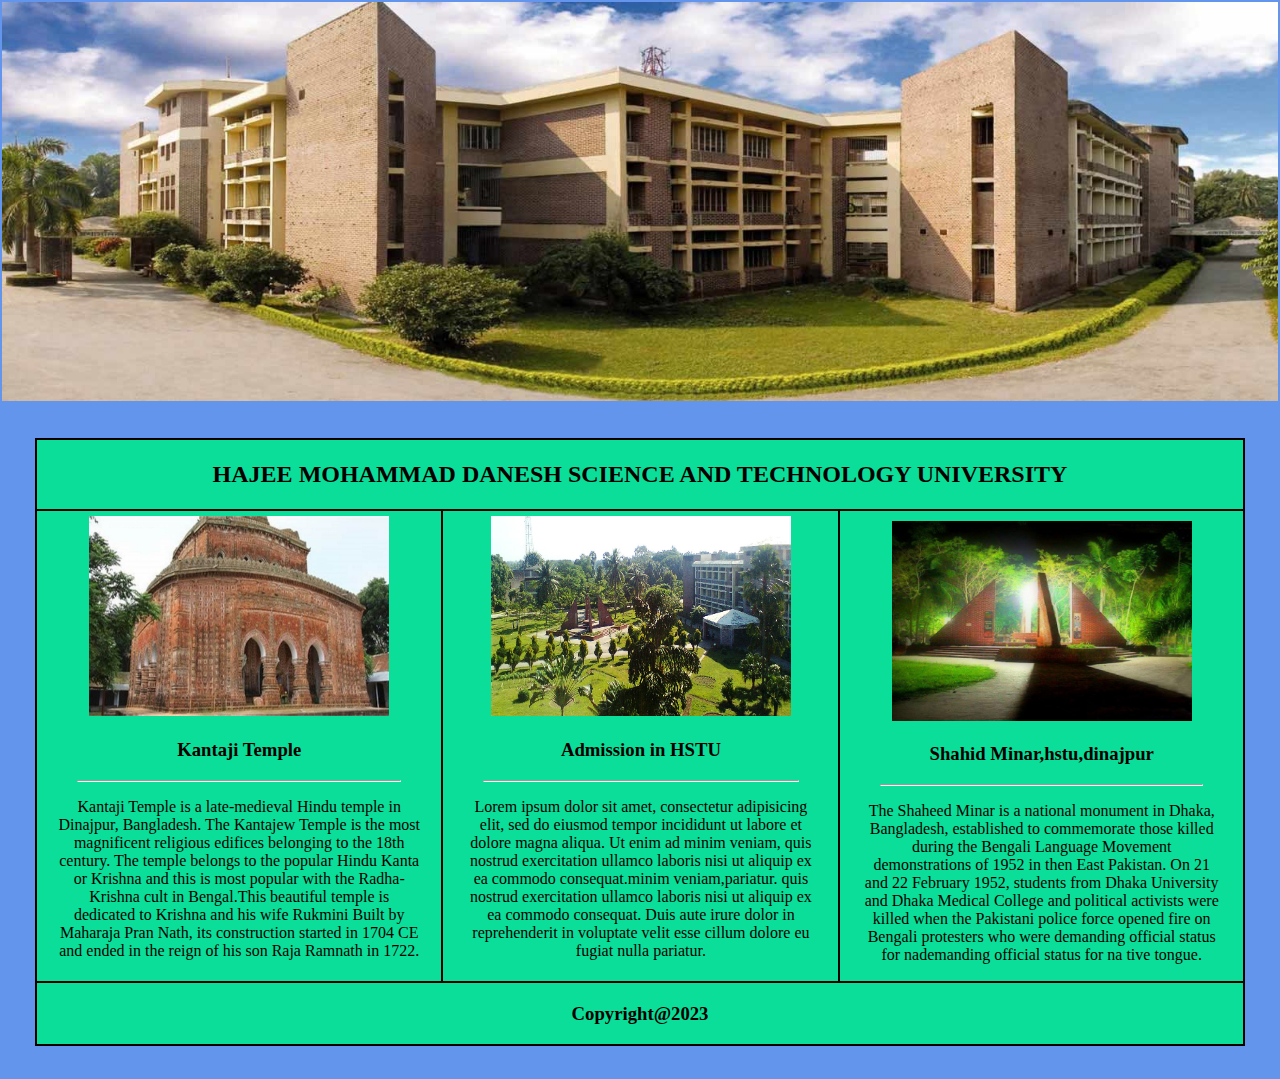
==== edu.html @ 0420907f "Add files via upload" ====
<!DOCTYPE html>
<html>
<head>
	<title> paper page </title>
	<style>
        body{
			padding: 0px;
			margin: 2px;
			/* background-color: rgb(238, 197, 115); */
			background-color: cornflowerblue;
		}
		  table,td,tr{ border: 2px solid #000;
		               border-collapse: collapse; 
		               text-align: center;
			           
		  }
		  table{ margin: 33px;
			 background-color: rgb(11, 222, 152);
		     padding: 54px;}
		  p{ justify-content: center;
		   padding: 0px 20px;}
		   .light{
			width: 100%;

		   }
		   p{
			text-align: center;
		   }

		  td.bulb{width: 90%;
		  	      height: 380px;
				  background-size: cover;
				  background-repeat: no-repeat;
		  	      background-position:55px -248px;
		  	      
		  }
		 td img{
			width: 300px;
			height: 200px;
		 }

		  hr{ width: 80%; }
	</style>
</head>
<body>
	<div>
		<table>
			<tr class="light" style="box-sizing: border-box;">
				<img src="image/hstu.jpg" alt="image"width="100%">
		    </tr>

			<tr> 
				<td colspan="3">
				    <h2> HAJEE MOHAMMAD DANESH SCIENCE AND TECHNOLOGY UNIVERSITY </h2>
				</td>
			</tr>
			<td> 
				<img src="image/kanta.jpg" width="320px" height="220px">
				<h3> Kantaji Temple</h3> <hr>
				<p> Kantaji Temple is a late-medieval Hindu temple in Dinajpur, Bangladesh. 
					The Kantajew Temple is the most magnificent religious edifices 
					belonging to the 18th century. The temple belongs to the popular Hindu Kanta or 
					Krishna and this is most popular with the Radha-Krishna cult in Bengal.This beautiful
					temple is dedicated to Krishna and his wife Rukmini Built by Maharaja Pran Nath, 
					its construction started in 1704 CE and ended in the reign of his son Raja
				    Ramnath in 1722.</p>
			</td>
			<td> 
				<img src="image/bbb.jpg">
				<h3> Admission in HSTU </h3> <hr>
				<p> Lorem ipsum dolor sit amet, consectetur adipisicing elit, sed do eiusmod
				tempor incididunt ut labore et dolore magna aliqua. Ut enim ad minim veniam,
				quis nostrud exercitation ullamco laboris nisi ut aliquip ex ea commodo
				consequat.minim veniam,pariatur.
				quis nostrud exercitation ullamco laboris nisi ut aliquip ex ea commodo
				consequat. Duis aute irure dolor in reprehenderit in voluptate velit esse
				cillum dolore eu fugiat nulla pariatur.</p>
			</td>
			<td> 
				<img src="image/ccc.jpg"style="padding-top: 9px;">
				<h3> Shahid Minar,hstu,dinajpur </h3> <hr>
				<p> The Shaheed Minar is a 
					national monument in Dhaka, Bangladesh, established to commemorate those killed during the 
					Bengali Language Movement demonstrations of 1952 in then East Pakistan.
					On 21 and 22 February 1952, students from Dhaka University and Dhaka Medical College and 
					political activists were killed when the Pakistani police force opened fire on Bengali
					 protesters who were demanding official status for nademanding official status for na tive tongue.</p>
			</td>

			<tr> 
				<td colspan="3">
				<h3> Copyright@2023 </h3>
				</td>
			</tr>

			<tr> 
			</tr>
		</table>
	</div>

</body>
</html>
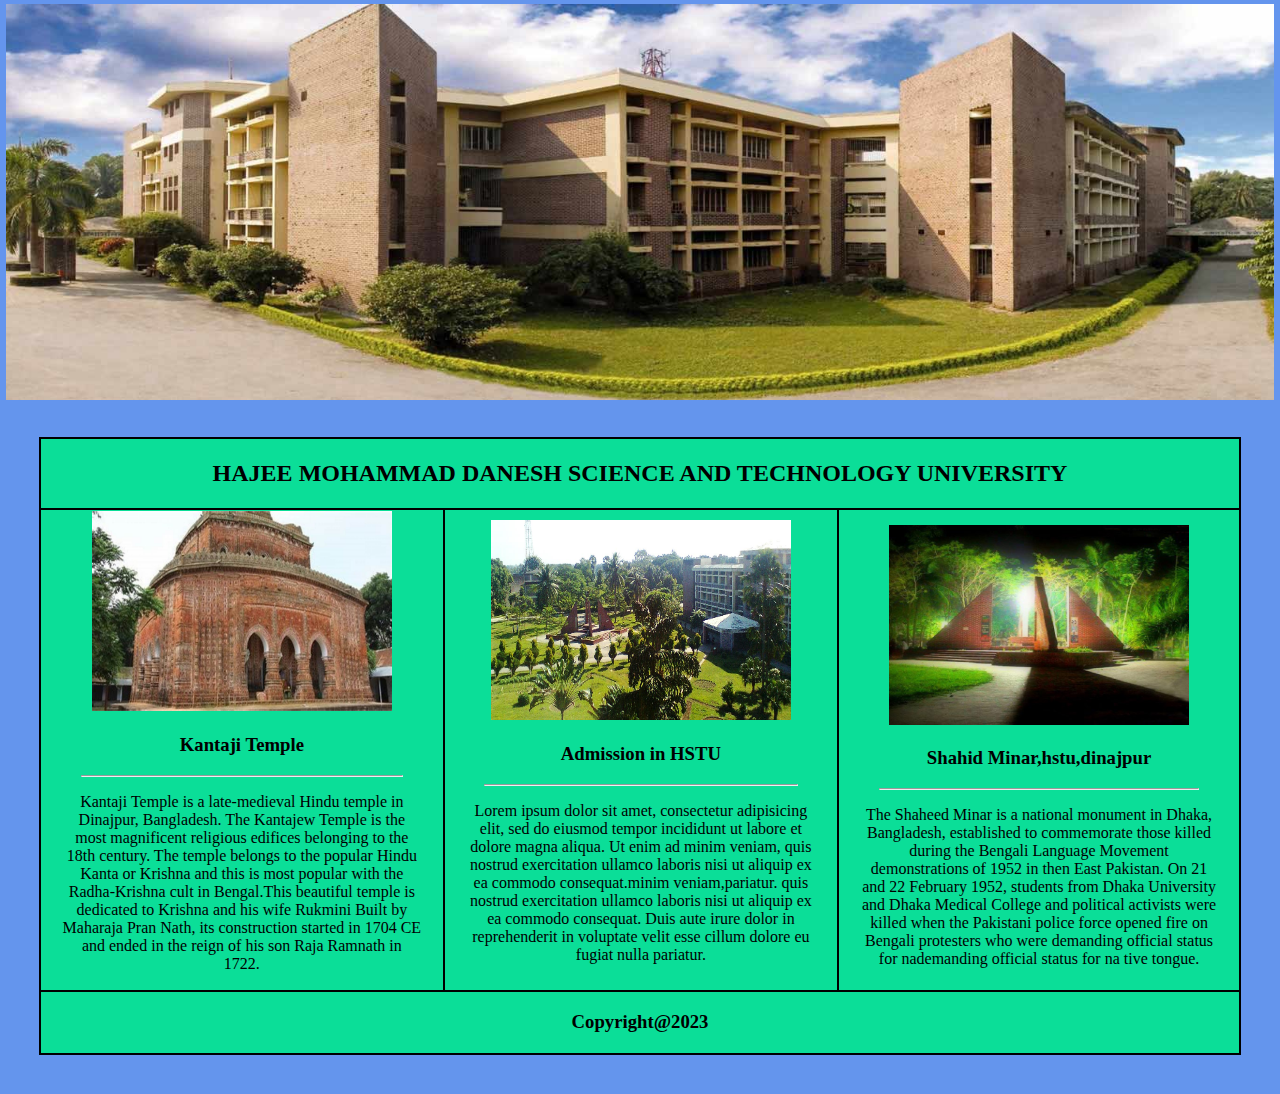
==== commit 1f252c38: "Add files via upload" ====
--- a/edu.html
+++ b/edu.html
@@ -4,7 +4,8 @@
 	<title> paper page </title>
 	<style>
         body{
-			padding: 0px;
+			padding: 4px;
+			padding-top: 2px;
 			margin: 2px;
 			/* background-color: rgb(238, 197, 115); */
 			background-color: cornflowerblue;
